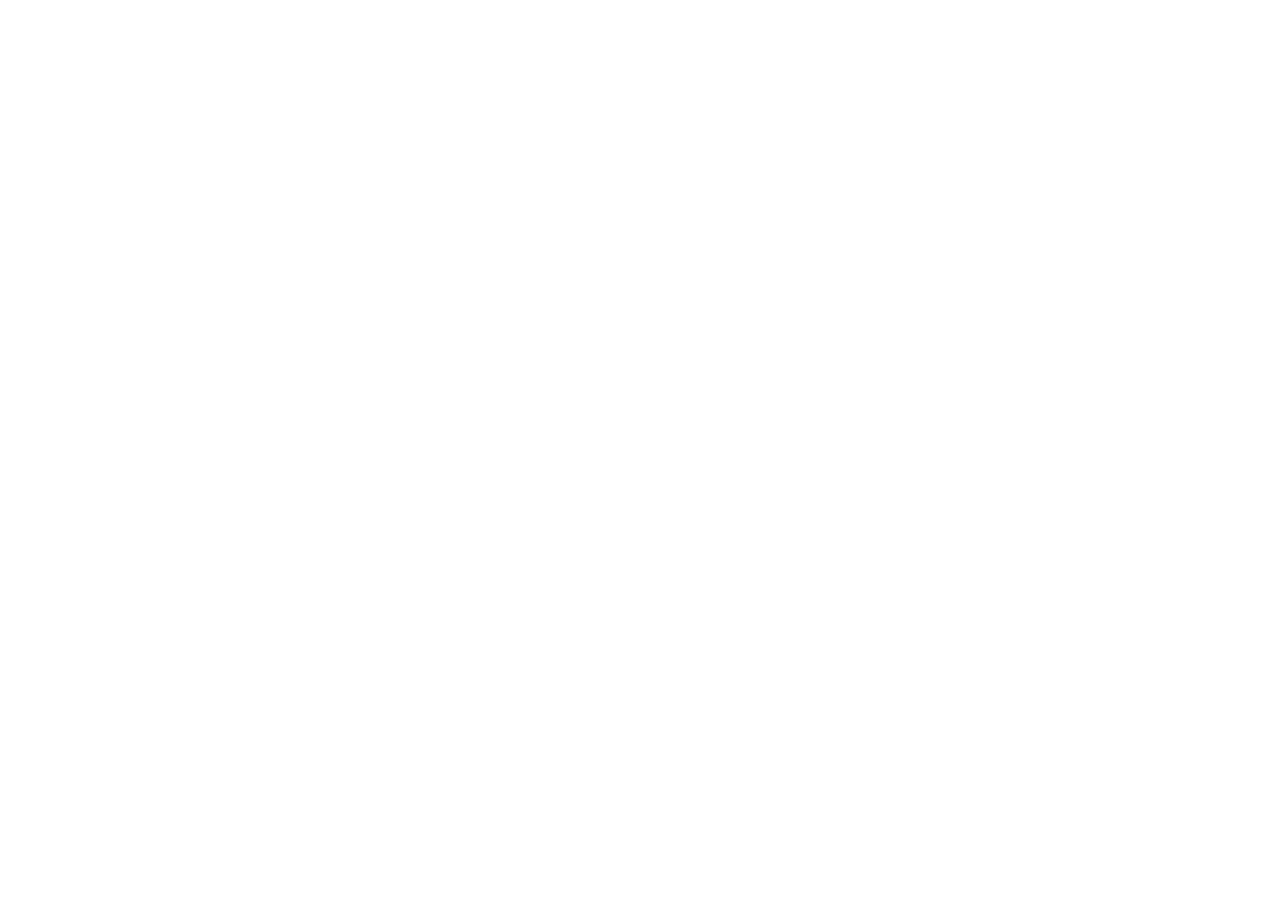
==== index.html @ ac5b04ed "Opgaver 1-11" ====
<!DOCTYPE html>
<html lang="en">
<head>
    <meta charset="UTF-8">
    <meta name="viewport" content="width=device-width, initial-scale=1.0">
    <meta http-equiv="X-UA-Compatible" content="ie=edge">
    <title>Document</title>
    <!-- CSS -->
    <link rel="stylesheet" href="./style.css">
</head>
<body>
    
</body> 
    <!-- SCRIPTS -->
    <script src="./assets/js/custom.js"></script>
</html>
---- style.css ----
/* ----------------------------
/*  Name: opgaver
    Author: Jonas
    Version: 1
/* -------------------------- */
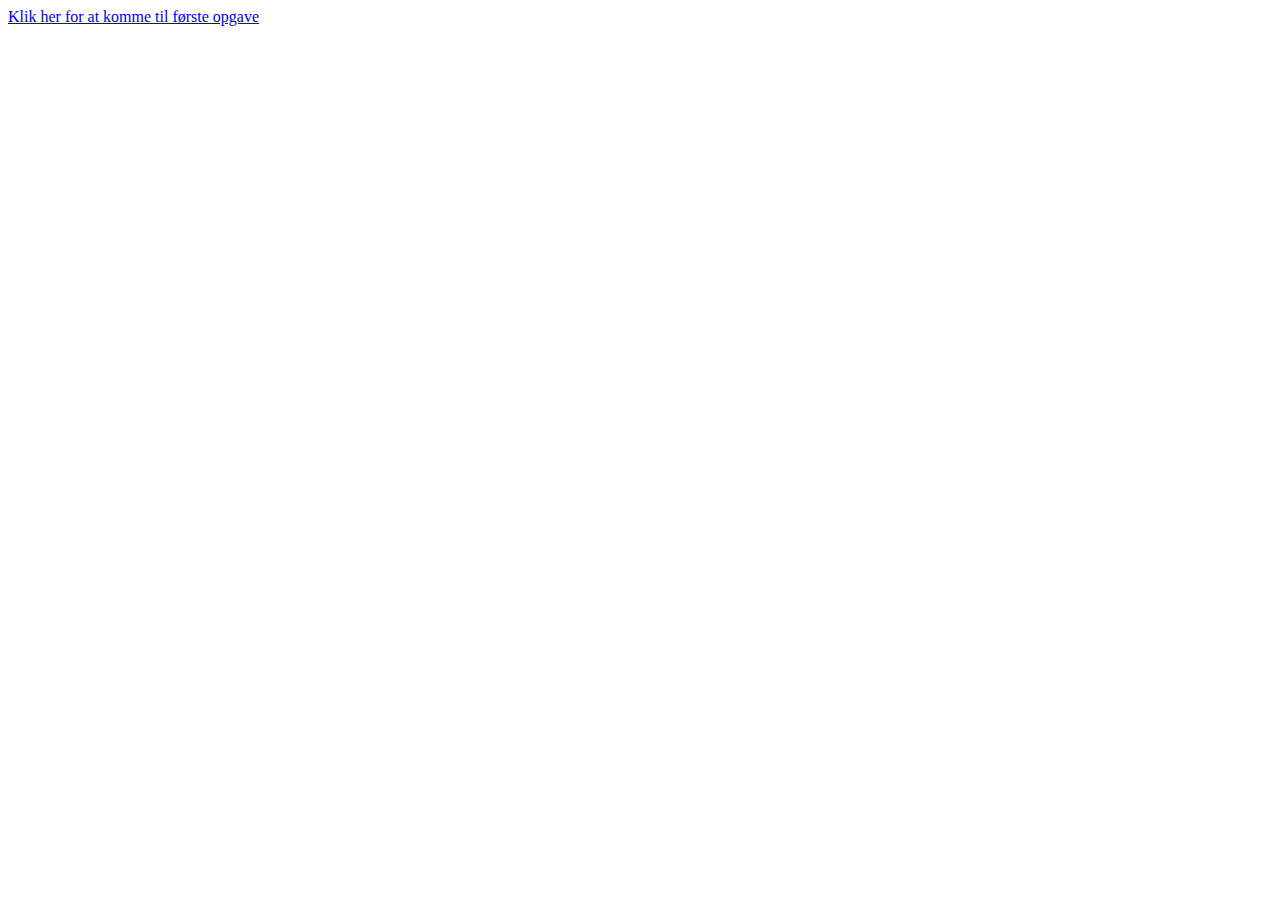
==== commit aa4dbe71: "All done" ====
--- a/index.html
+++ b/index.html
@@ -1,5 +1,6 @@
 <!DOCTYPE html>
 <html lang="en">
+
 <head>
     <meta charset="UTF-8">
     <meta name="viewport" content="width=device-width, initial-scale=1.0">
@@ -8,9 +9,13 @@
     <!-- CSS -->
     <link rel="stylesheet" href="./style.css">
 </head>
+
 <body>
-    
-</body> 
-    <!-- SCRIPTS -->
-    <script src="./assets/js/custom.js"></script>
+
+    <a href="Opgave1.html">Klik her for at komme til første opgave</a>
+
+</body>
+<!-- SCRIPTS -->
+<script src="./assets/js/custom.js"></script>
+
 </html>